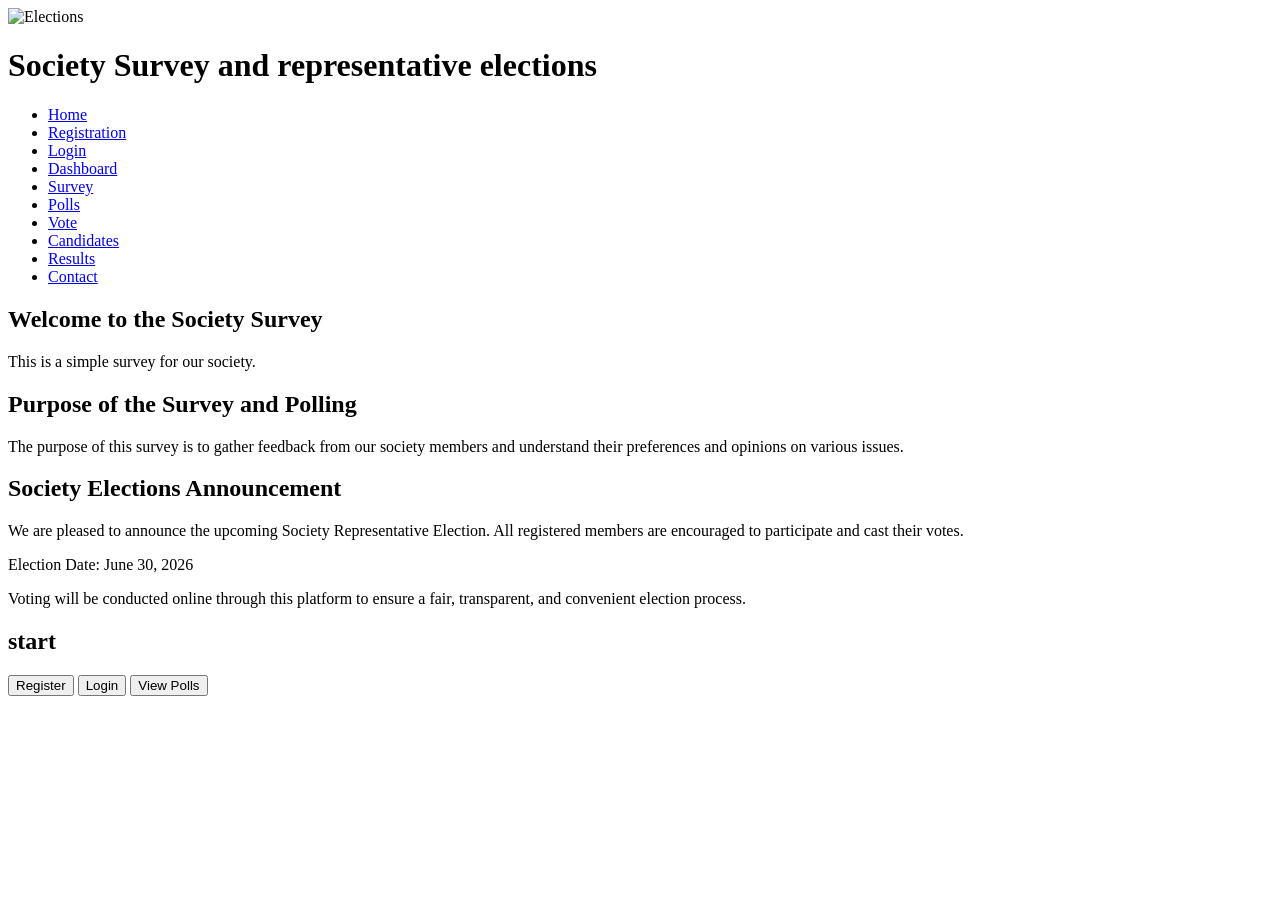
==== index.html @ 227a22e1 "frst commit" ====
<!DOCTYPE html>
<html lang="en">
<head>
    <meta charset="UTF-8">
    <meta name="viewport" content="width=device-width, initial-scale=1.0">
    <title>Society Survey</title>
</head>
<body>
    <header>
    <img src="https://encrypted-tbn0.gstatic.com/images?q=tbn:ANd9GcTuduquthX-k5ItbXw8imerIyQkR_43asw7uQ&s" alt="Elections">
    <h1> Society Survey and representative elections</h1>
</header>
<nav>
    <ul>
        <li><a href="index.html">Home</a></li>
        <li><a href="registration.html">Registration</a></li>
        <li><a href="login.html">Login</a></li>
        <li><a href="dashboard.html">Dashboard</a></li>
        <li><a href="survey.html">Survey</a></li>
        <li><a href="polls.html">Polls</a></li>
        <li><a href="vote.html">Vote</a></li>
        <li><a href="candidates.html">Candidates</a></li>
        <li><a href="results.html">Results</a></li>
        <li><a href="contact.html">Contact</a></li>
    </ul>
</nav>
<section>
    <h2>Welcome to the Society Survey</h2>
    <p>This is a simple survey for our society.</p>
</section>
<section>
    <h2>Purpose of the Survey and Polling</h2>
    <p>The purpose of this survey is to gather feedback from our society members and understand their preferences and opinions on various issues.</p>
</section>
<section>
    <h2> Society Elections Announcement</h2>
    <p>
        We are pleased to announce the upcoming Society Representative Election.
        All registered members are encouraged to participate and cast their votes.
    </p>
    <p>
        Election Date: June 30, 2026
    </p>
    <p>
        Voting will be conducted online through this platform to ensure a fair,
        transparent, and convenient election process.
    </p>
</section>
<section>
    <h2> start </h2>
    <a href="registration.html"><button>Register</button></a>
    <a href="login.html"><button>Login</button></a>
    <a href="polls.html"><button>View Polls</button></a>
</section>
</body>
</html>
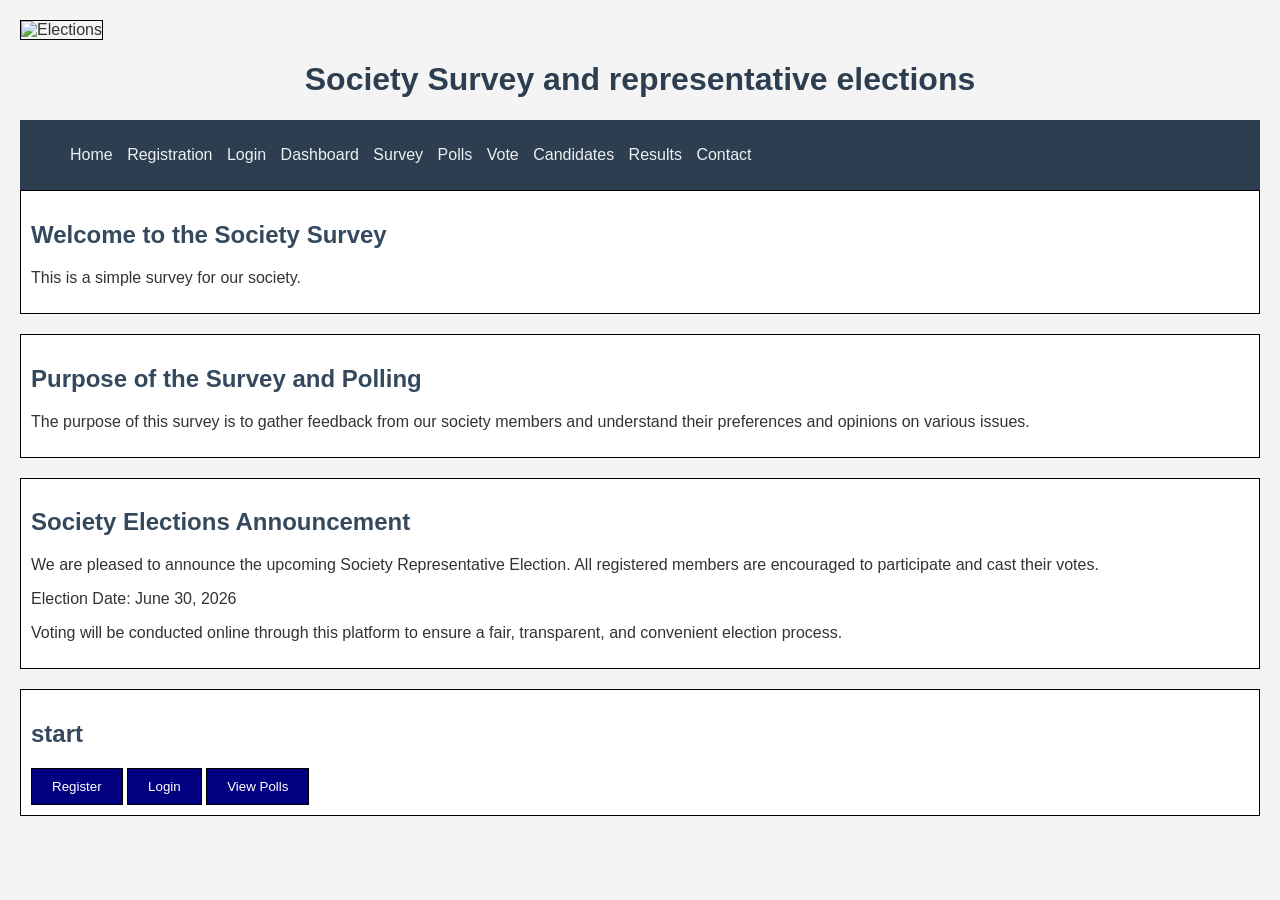
==== commit 39d9be0d: "css added" ====
--- a/index.html
+++ b/index.html
@@ -4,6 +4,7 @@
     <meta charset="UTF-8">
     <meta name="viewport" content="width=device-width, initial-scale=1.0">
     <title>Society Survey</title>
+    <link rel="stylesheet" href="style.css">
 </head>
 <body>
     <header>
--- a/style.css
+++ b/style.css
@@ -0,0 +1,86 @@
+body{
+    font-family: Arial, sans-serif;
+    margin: 20px;
+    background-color: #f4f4f4;
+    color:#333;
+}
+h1{
+    text-align:center;
+    color:#2c3e50;
+}
+h2{
+    color:#34495e;
+}
+nav{
+    background-color:#2c3e50;
+    padding:10px;
+}
+nav ul{
+    list-style-type:none;
+}
+nav ul li{
+    display:inline;
+    margin-right:10px;
+}
+nav ul li a{
+    color:#ecf0f1;
+    text-decoration:none;
+}
+form{
+    background-color:white;
+    padding:20px;
+    border:1px solid black;
+}
+input,select,textarea{
+    width:100%
+    padding:10px;
+    margin-top:10px;
+    margin-bottom:20px;
+}
+button{
+    background-color:navy;
+    color:white;
+    padding:10px 20px;
+    border:1px solid black;
+}
+table {
+    width: 100%;
+    border-collapse: collapse;
+    background-color: white;
+}
+
+table, th, td {
+    border: 1px solid black;
+}
+
+th {
+    background-color: navy;
+    color: white;
+}
+
+th, td {
+    padding: 8px;
+}
+section {
+    margin-bottom: 20px;
+    padding: 10px;
+    border: 1px solid black;
+    background-color: white;
+}
+img {
+    border: 1px solid black;
+}
+.winner {
+    background-color: lightgreen;
+    border: 1px solid green;
+    padding: 10px;
+}
+.winner {
+    background-color: lightgreen;
+    border: 1px solid green;
+    padding: 10px;
+}
+.candidate3 {
+    width: 20%;
+    background-color: orange;
+}
